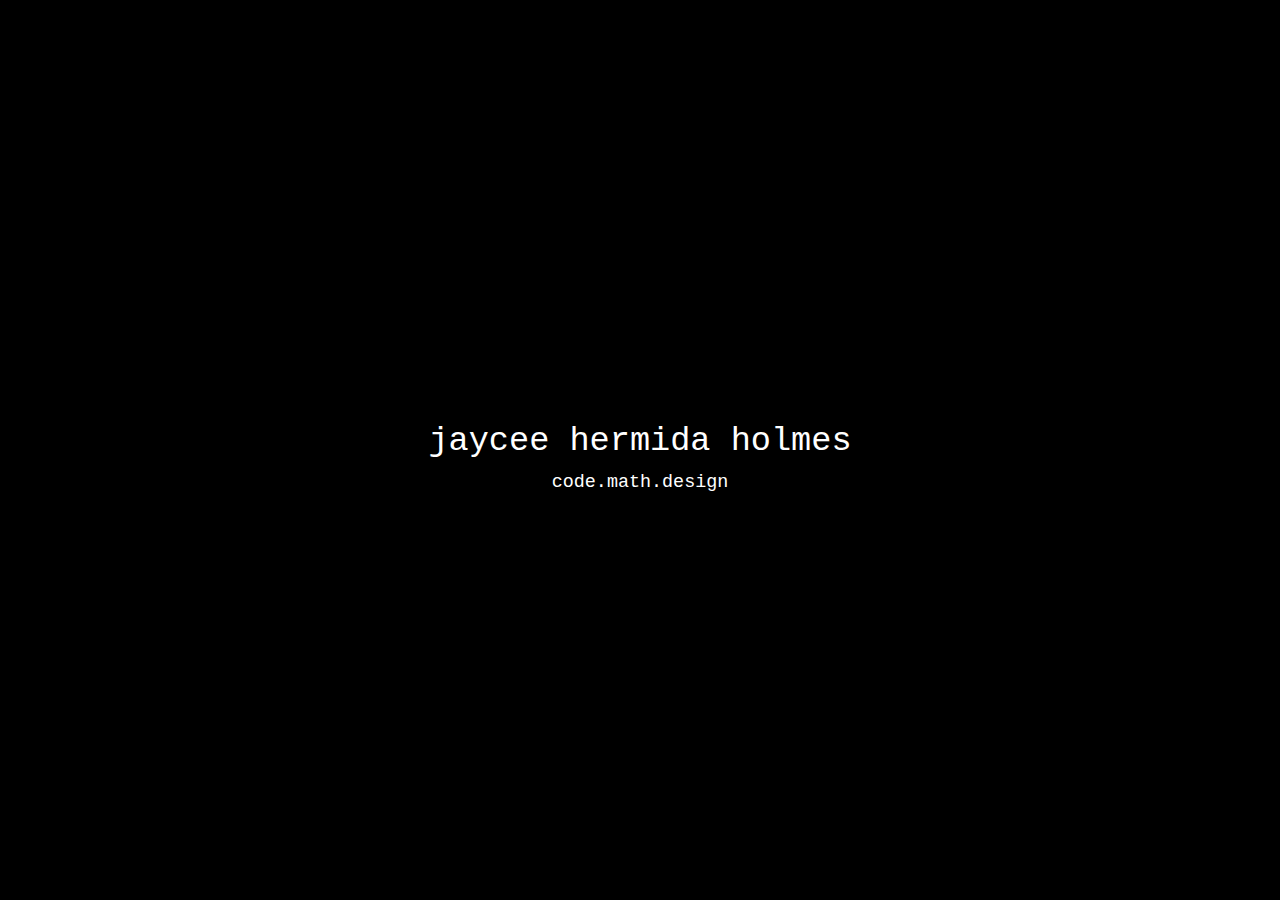
==== index.html @ 4415d7ac "V1" ====
<!DOCTYPE html>
<html>
  <head>
    <meta charset="utf-8">
    <title>Hey Ma, Look What I Made!</title>

    <link rel="stylesheet" href="sheets/index.css">
    <script src="scripts/index.js" charset="utf-8"></script>

  </head>
  <body>
    <div>
      <h3 id="name">jaycee hermida holmes</h3>
      <p id="bio">code.math.design</p>
    </div>
    <footer id = "instruct">click anywhere to continue</footer>

</body>
</html>
---- sheets/index.css ----
/* Styles the Document Background*/
body{
  background-color: black;

  font-family: "Courier New", Courier, "Lucida Sans Typewriter", "Lucida Typewriter", monospace;
  color: white;

}

div{
    position: absolute;
    top: 50%;
    left: 50%;
    transform: translate(-50%, -50%);
}

/* Styles the Document Text */
h3{
  font-size: 210%;
  font-weight: 100;
}

#bio{
  font-size: 115%;
  font-weight: 100;
  margin-top: -5%;
  text-align: center;
}

footer{
  position: fixed;
  left: 50%;
  bottom: 5%;
  transform: translate(-50%, -50%);
  margin: 0 auto;
  display: none;
}

#instruct{
  width: 100%;
  text-align: center;
}
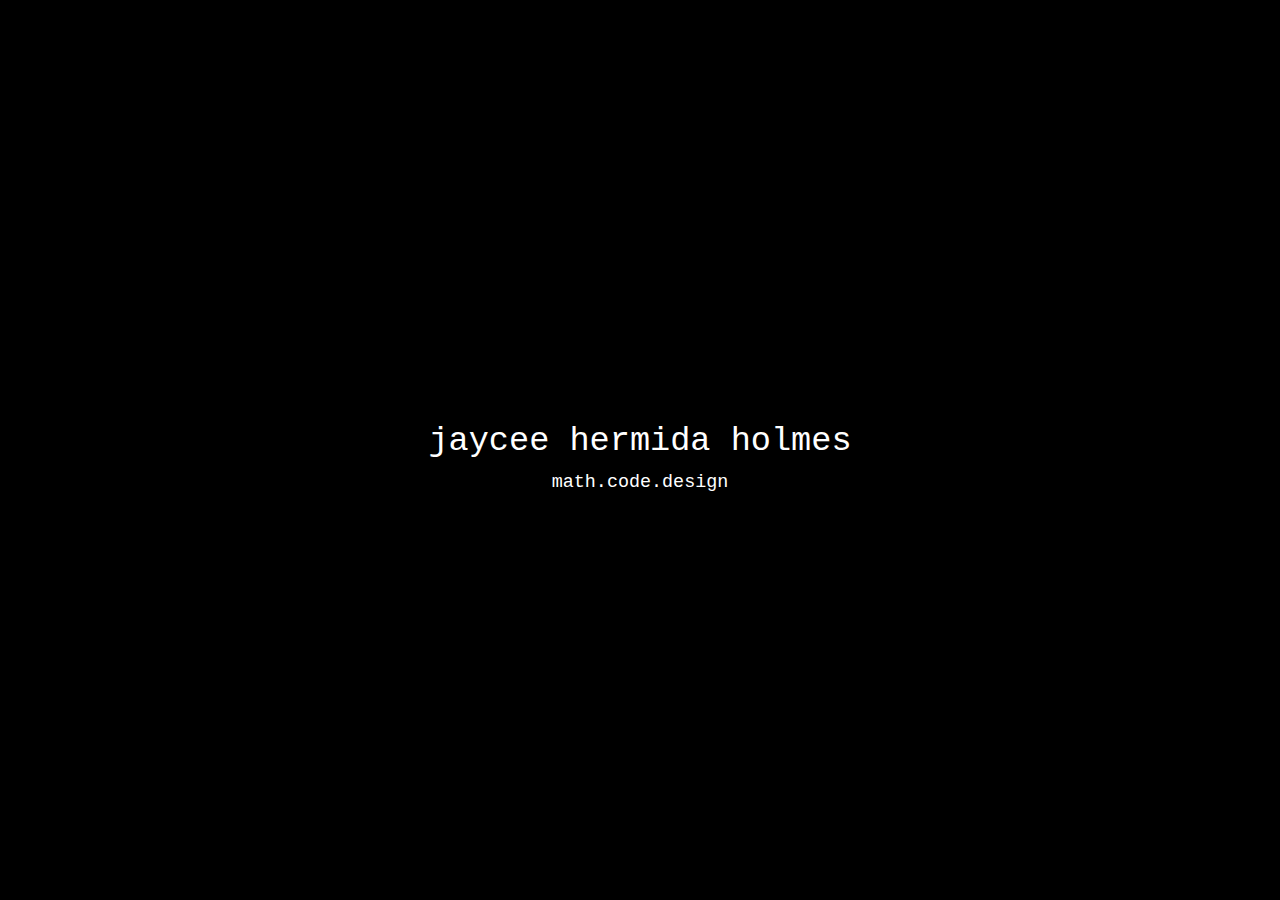
==== commit 616438b4: "V4" ====
--- a/index.html
+++ b/index.html
@@ -6,12 +6,13 @@
 
     <link rel="stylesheet" href="sheets/index.css">
     <script src="scripts/index.js" charset="utf-8"></script>
+    <link rel="icon" type="image/png" href="img/icon/favicon.ico" />
 
   </head>
   <body>
     <div>
       <h3 id="name">jaycee hermida holmes</h3>
-      <p id="bio">code.math.design</p>
+      <p id="bio">math.code.design</p>
     </div>
     <footer id = "instruct">click anywhere to continue</footer>
 
